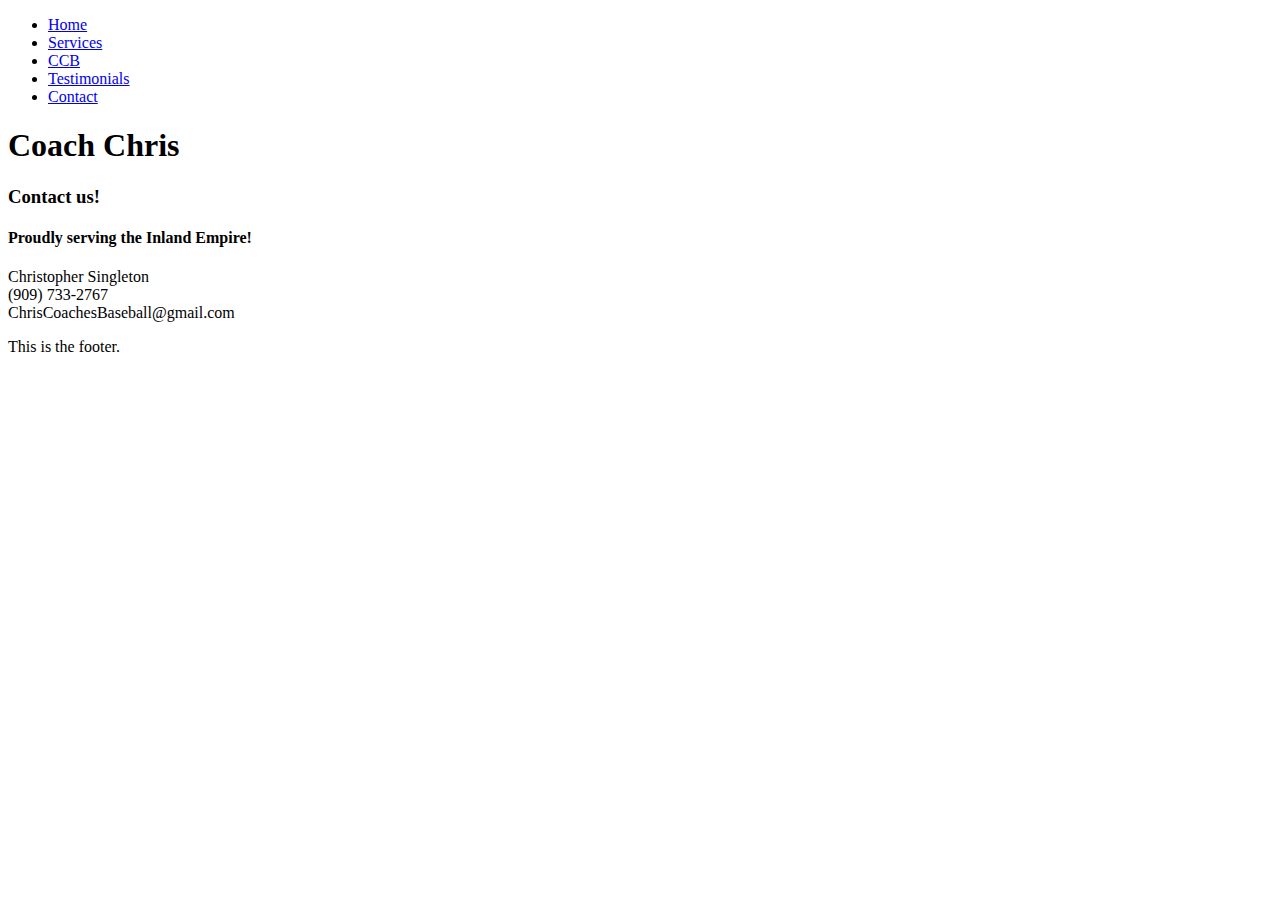
==== contact.html @ a086cf2a "Add files via upload" ====
<!DOCTYPE html>
<html lang="en">
<head>
    <meta charset="UTF-8">
    <meta name="viewport" content="width=device-width, initial-scale=1.0">
    <title>Coach Chris</title>
   <link rel="stylesheet" href="stylesheet.css">
    
</head>
<body>
    
<!--Header-->

    <header>
        <nav>
            <ul>
                <li> <a href="/index.html">Home</a> </li>
                <li><a href="/services.html">Services</a></li>
                <li><a href="/index.html">CCB</a></li>
                <li><a href="/testimonials.html">Testimonials</a></li>
                <li><a href="/contact.html">Contact</a></li>                
            </ul>
        </nav>

        <h1>Coach Chris</h1>
        <h3>Contact us!</h3>



    </header>

    <!--Section 3-->

    <section class="s3">
        <h4>Proudly serving the Inland Empire!</h4>
        <p>Christopher Singleton<br>(909) 733-2767<br>ChrisCoachesBaseball@gmail.com </p>

    </section>

    <!--Footer-->

    <footer>        
        <p>This is the footer.</p>
    </footer>
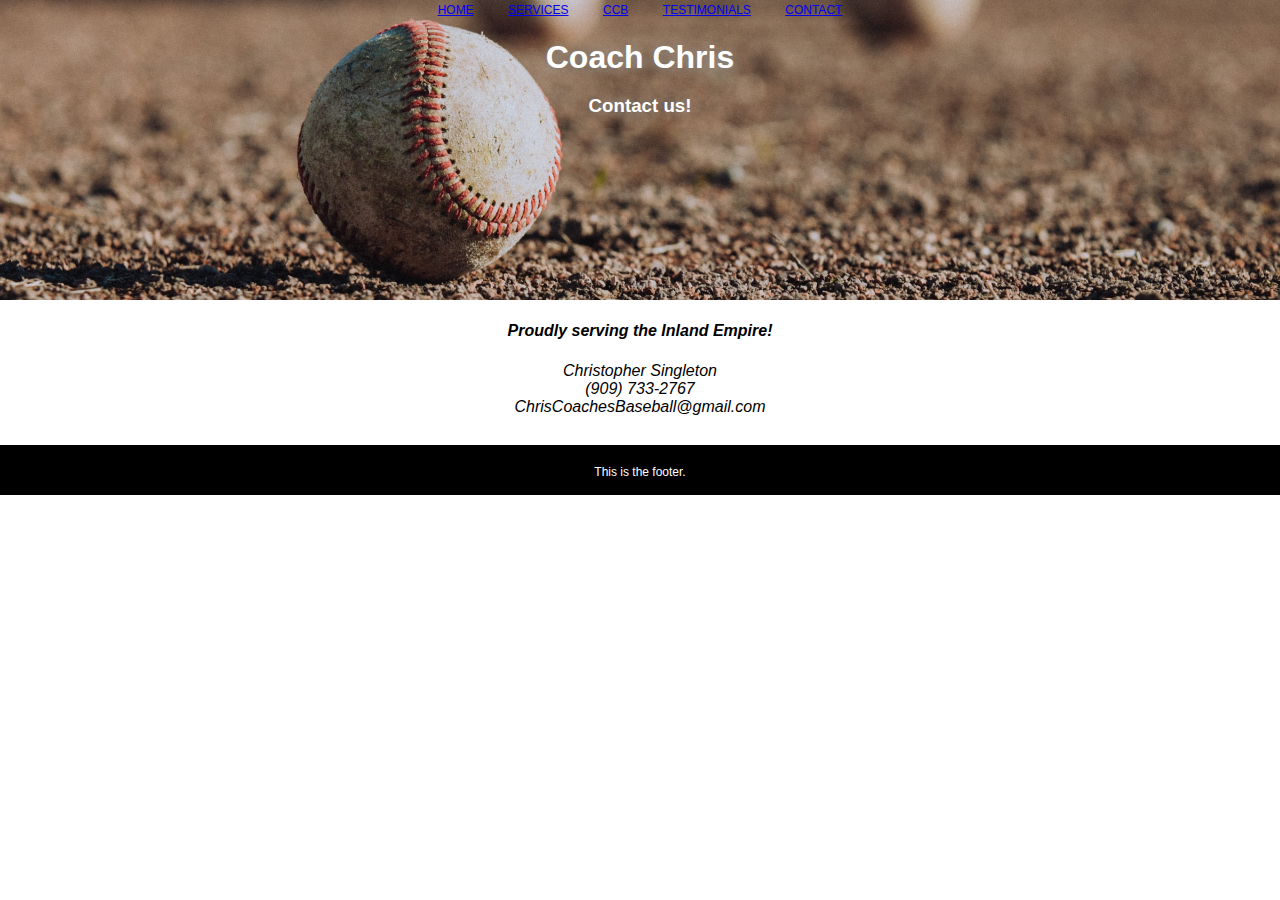
==== commit 137760bd: "Update contact.html" ====
--- a/contact.html
+++ b/contact.html
@@ -14,11 +14,11 @@
     <header>
         <nav>
             <ul>
-                <li> <a href="/index.html">Home</a> </li>
-                <li><a href="/services.html">Services</a></li>
-                <li><a href="/index.html">CCB</a></li>
-                <li><a href="/testimonials.html">Testimonials</a></li>
-                <li><a href="/contact.html">Contact</a></li>                
+                <li> <a href="/chris-coaches/index.html">Home</a> </li>
+                <li><a href="/chris-coaches/services.html">Services</a></li>
+                <li><a href="/chris-coaches/index.html">CCB</a></li>
+                <li><a href="/chris-coaches/testimonials.html">Testimonials</a></li>
+                <li><a href="/chris-coaches/contact.html">Contact</a></li>                
             </ul>
         </nav>
 
@@ -41,4 +41,4 @@
 
     <footer>        
         <p>This is the footer.</p>
-    </footer>+    </footer>
--- a/stylesheet.css
+++ b/stylesheet.css
@@ -0,0 +1,88 @@
+body{
+    color: rgb(255, 255, 255);
+    font-family: Arial, Helvetica, sans-serif;
+    margin: 0px;
+    padding: 0px;
+    }
+
+header{
+    background-color: black;
+    background-image: url(images/mike-bowman-xKShyIiTNJk-unsplash.jpg);
+    background-repeat: no-repeat;
+    background-position: center;
+    background-size: 100%;
+    height: 300px;
+    position: relative;                    
+    }
+
+ul{            
+   margin: 0;
+   padding: 0;
+   text-align: center; 
+}
+
+li{
+    color: white;
+    display: inline-block; 
+    font-size: 12px;
+    margin-right: 30px;
+    padding: 0px;
+    text-align: right;
+    text-decoration: none;
+    text-transform: uppercase;                   
+}
+li:last-child{
+    margin-right: 0px;
+}
+
+h1{
+    margin-bottom: 10px;
+    text-align: center;
+    text-shadow: 1px 1px 10px gray;  
+    
+    
+}
+
+h3{
+    text-align: center;
+    text-shadow: 1px 1px 10px gray;
+}
+
+.s1, .s3{
+    color: black;
+    font-style: italic;
+    padding: 1px;
+    text-align: left;    
+    text-align: center;   
+    }
+
+.s2 img{
+    box-shadow: 1px 1px 10px grey;    
+    display: block;
+    margin-left: auto;
+    margin-right: auto;
+    width: 100%;
+}
+
+.services{
+    display: flex;
+    flex-direction: column;
+}
+
+.t1{
+    color: black;
+    font-style: italic;
+}
+
+footer{
+    background-color: black;
+    color: white;
+    font-size: 12px;
+    height: 50px;
+    text-align: center;   
+}
+
+footer p{
+    padding: 20px;
+}
+
